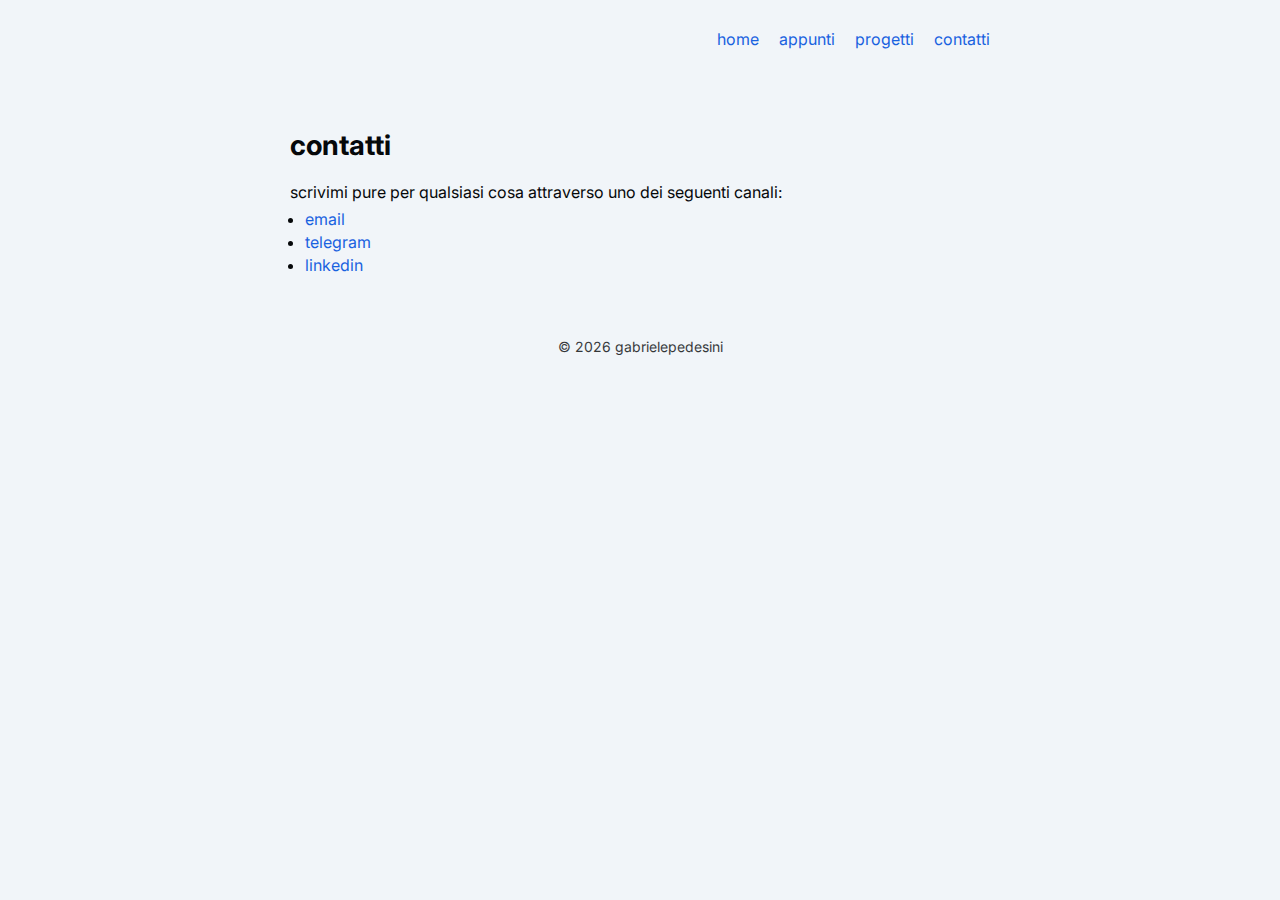
==== contacts.html @ f6cc18bc "Add files via upload" ====
<!DOCTYPE html>
<html lang="it">
<head>
    <meta charset="UTF-8">
    <meta name="viewport" content="width=device-width, initial-scale=1.0">
    <title>contatti | gabriele pedesini</title>

    <!-- FAVICON -->
    <link rel="icon" href="/logo.png" type="image/png">

    <!-- FONT -->
    <link rel="preconnect" href="https://fonts.googleapis.com">
    <link rel="preconnect" href="https://fonts.gstatic.com" crossorigin>
    <link href="https://fonts.googleapis.com/css2?family=Inter:ital,opsz,wght@0,14..32,100..900;1,14..32,100..900&display=swap" rel="stylesheet">

    <!-- ICONS -->
    <link rel="stylesheet" href="https://unicons.iconscout.com/release/v4.0.8/css/line.css">
    <link rel="stylesheet" href="https://unicons.iconscout.com/release/v4.0.8/css/solid.css">

    <!-- STYLE -->
    <link rel="stylesheet" href="assets/css/style.css">
</head>
<body>
    
    <!-- NAVBAR -->
    <header class="navbar">
        <div class="container">

            <ul>
                <li>
                    <a href="index.html">home</a>
                </li>
                <li>
                    <a href="notes.html">appunti</a>
                </li>
                <li>
                    <a href="projects.html">progetti</a>
                </li>
                <li>
                    <a href="contacts.html">contatti</a>
                </li>
            </ul>

        </div>
    </header>

    <!-- CONTENT -->
    <section class="contacts">
        <div class="container">

            <h1>contatti</h1>
            <p>scrivimi pure per qualsiasi cosa attraverso uno dei seguenti canali:
                <ul>
                    <li><a href="mailto:gabrielepedesini@gmail.com">email</a></li>
                    <li><a href="https://t.me/gabrielepedesini">telegram</a></li>
                    <li><a href="https://www.linkedin.com/in/gabrielepedesini/">linkedin</a></li>
                </ul>
            </p>

        </div>
    </section>

    <!-- FOOTER -->
    <footer class="footer"></footer>

    <!-- SCRIPTS -->
    <script src="assets/js/theme.js"></script>
    <script src="assets/js/header.js"></script>
    <script src="assets/js/footer.js"></script>

</body>
</html>
---- assets/css/style.css ----
*,
*:before,
*:after {
    box-sizing: border-box;
    -webkit-box-sizing: border-box;
    margin: 0px;
    padding: 0px;
    scroll-behavior: smooth;
    font-family: 'Inter', sans-serif;
}

body {
  background-color: var(--background);
}

h1, h2, h3, h4, h5, h6, a, button {
    line-height: 1.1;
}

h1, h2, h3, h4, h5, h6 {
    margin-bottom: 20px;
}

h1 {
    font-size: 28px;
}

h2 {
    font-size: 24px;
}

h3 {
    font-size: 20px;
}

@media (max-width: 768px) {
    
    h1 {
        font-size: 24px;
    }
    
    h2 {
        font-size: 22px;
    }
    
    h3 {
        font-size: 18px;
    }
}

p {
    line-height: 1.4;
    margin-bottom: 6px;
}

p, a, div {
    color: var(--text);
}

a[href^="tel"] {
    color: var(--text);
}

a {
    text-decoration: none;
    color: var(--accent);
    opacity: 1;
    transition: 0.3s opacity;
}

a:hover {
    opacity: 0.8;
    transition: 0.3s opacity;
}

:root[data-theme="light"] {
    --text: #06080a;
    --background: #f1f5f9;
    --primary: #4273c7;
    --secondary: #84a8e7;
    --accent: #1962e0;

    --scrollbar: #e2e2e2;
    --scrollthumb: #adadad;
    --scrollthumb-hover: #888888;
}

:root[data-theme="dark"] {
    --text: #f5f7f9;
    --background: #060a0e;
    --primary: #2c5db3;
    --secondary: #183d7b;
    --accent: #1962e0;

    --scrollbar: #e2e2e2;
    --scrollthumb: #adadad;
    --scrollthumb-hover: #888888;
}

/* SCROLLBAR */

::-webkit-scrollbar {
    width: 16px;
    background: transparent; 
}

::-webkit-scrollbar-track {
    background: var(--scrollbar);
}

::-webkit-scrollbar-thumb {
    background: var(--scrollthumb);
    border: 4px solid transparent;
    border-radius: 5px;
    background-clip: padding-box;
}

::-webkit-scrollbar-thumb:hover {
    background: var(--scrollthumb-hover);
    border: 4px solid transparent;
    border-radius: 5px;
    background-clip: padding-box;
}

/* SELECTION */

::-moz-selection {  
    background: #3763ae77;
}

::selection {
    background: #3763ae77;
}



.container {
  max-width: 750px;
  margin: 0 auto;
  padding: 0 25px;
}

/* NAVBAR */

.navbar {
    margin-bottom: 25px;
}

.navbar .container {
    display: flex;
    justify-content: end;
    align-items: center;
    height: 80px;
}

.navbar ul {
    list-style: none;
    display: flex;
    gap: 20px;
    height: 100%;
}

@media (max-width: 400px) {
    .navbar ul {
        gap: 15px;
    }
}

.navbar ul li {
    display: flex;
    align-items: center;
    height: 100%;
}

/* CONTENT */

section {
    padding: 25px 0;
}

section ul {
    margin-left: 15px;
}

section ul li {
    margin-bottom: 3px;
}

section .prof {
    opacity: 0.5;
}

section .subjects > li {
    margin-bottom: 15px;
}

section .subjects > li > ul {
    margin-top: 6px;
}

/* FOOTER */

footer .container {
    height: 80px;
    display: flex;
    align-items: center;
    justify-content: center;
}

footer .container .copyright {
    height: fit-content;
    width: fit-content;
    opacity: 0.8;
    font-size: 14px;
}
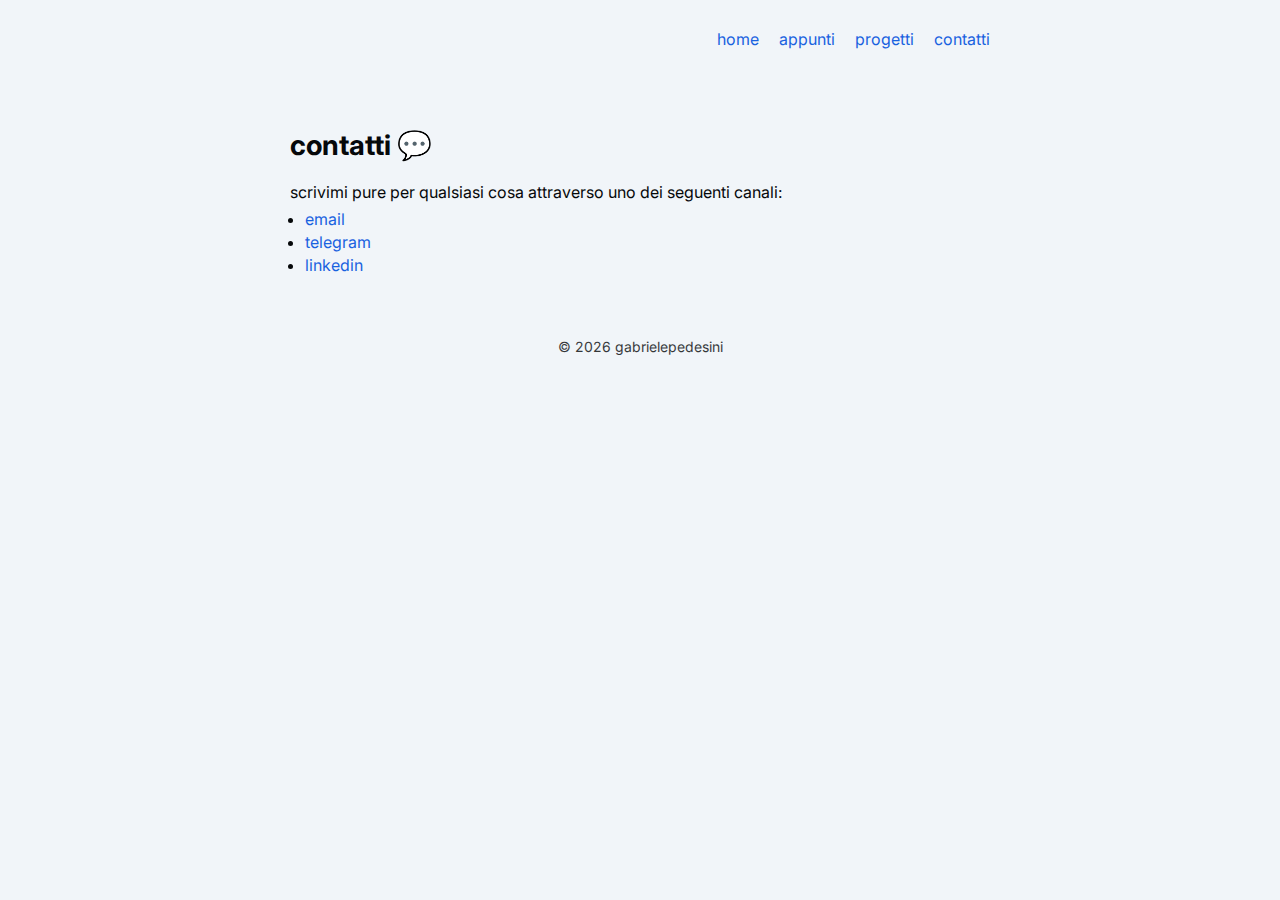
==== commit f8f88f4a: "Add files via upload" ====
--- a/contacts.html
+++ b/contacts.html
@@ -6,7 +6,7 @@
     <title>contatti | gabriele pedesini</title>
 
     <!-- FAVICON -->
-    <link rel="icon" href="/logo.png" type="image/png">
+    <link rel="icon" href="favicon.png" type="image/png">
 
     <!-- FONT -->
     <link rel="preconnect" href="https://fonts.googleapis.com">
@@ -48,7 +48,7 @@
     <section class="contacts">
         <div class="container">
 
-            <h1>contatti</h1>
+            <h1>contatti 💬</h1>
             <p>scrivimi pure per qualsiasi cosa attraverso uno dei seguenti canali:
                 <ul>
                     <li><a href="mailto:gabrielepedesini@gmail.com">email</a></li>
